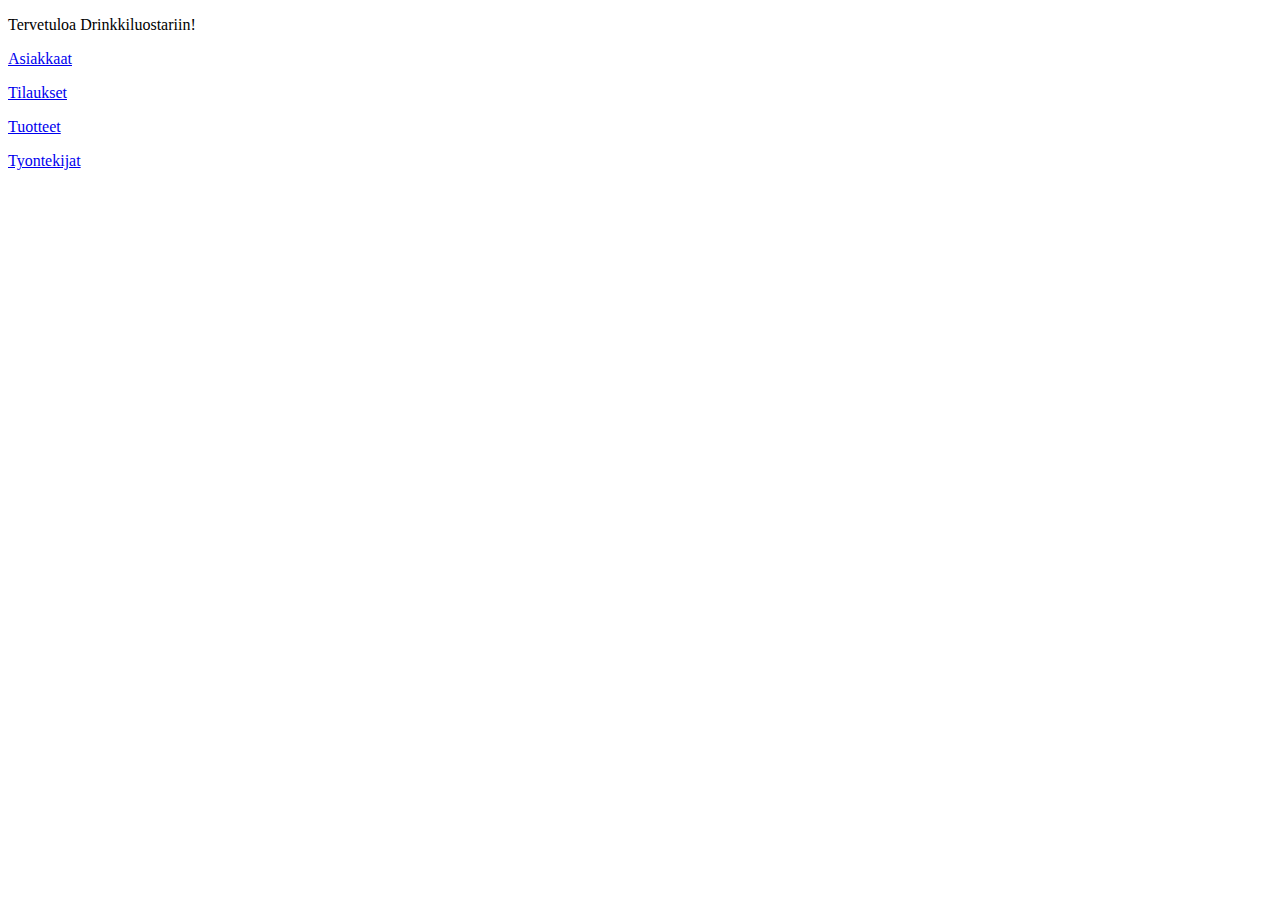
==== src/main/resources/templates/index.html @ 3a1727c8 "Start building front: Controller classes and html templates, home page ready" ====
<!DOCTYPE html>
<html xmlns:th="http://www.thymeleaf.org">
  <head>
    <title>Drinkkiluostari</title>
    <meta http-equiv="Content-Type" content="text/html; charset=UTF-8" />
    <link rel="stylesheet" type="text/css" href="/css/styles.css" />
  </head>

  <body>
    <div class="container">
      <p>Tervetuloa Drinkkiluostariin!</p>
      <p><a href="/asiakasList">Asiakkaat</a></p>
      <p><a href="/tilausList">Tilaukset</a></p>
      <p><a href="/tuoteList">Tuotteet</a></p>
      <p><a href="/tyontekijaList">Tyontekijat</a></p>
    </div>
  </body>
</html>
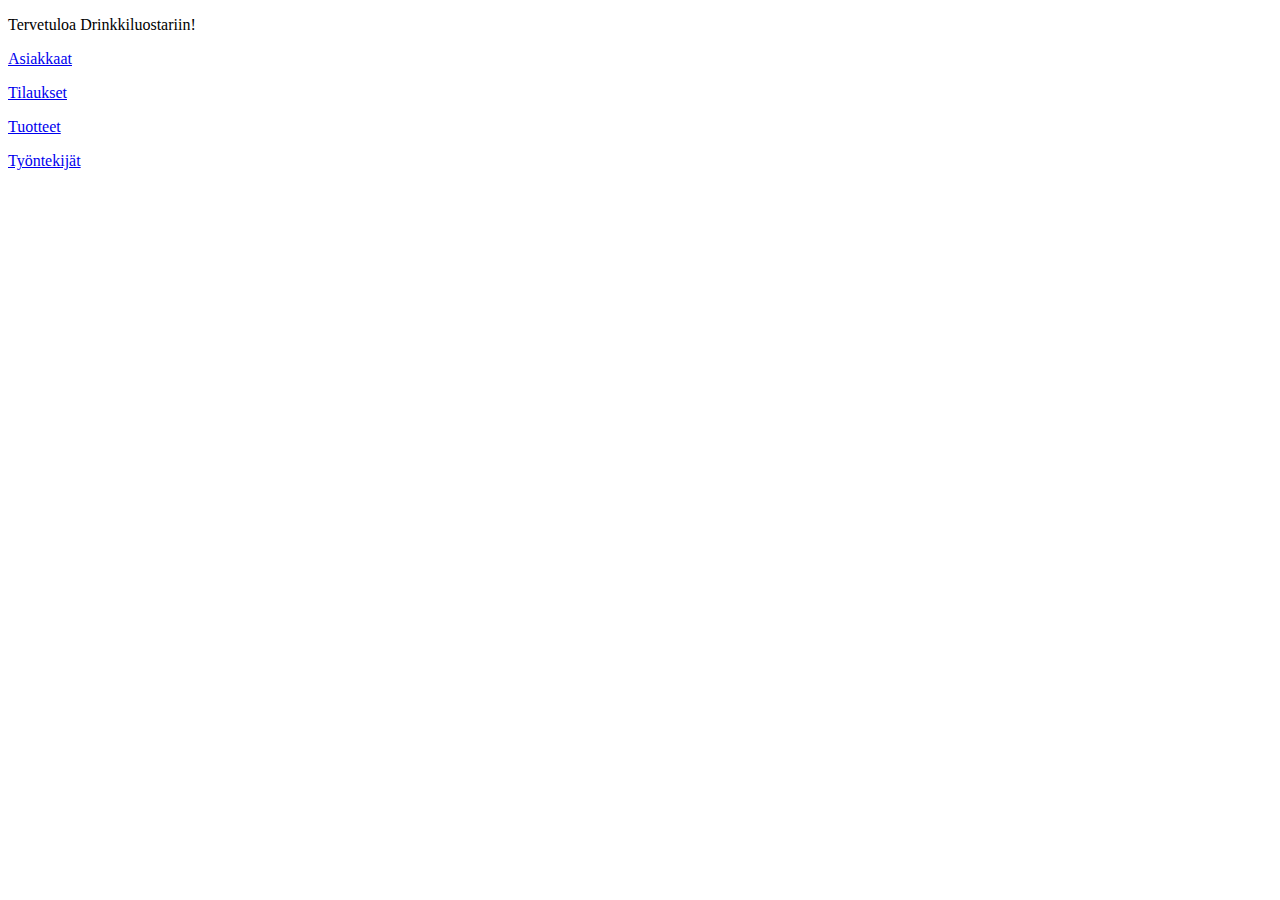
==== commit 6f6e0d23: "Finish web controllers + edit index.html + add some dependencies to pom.xml" ====
--- a/src/main/resources/templates/index.html
+++ b/src/main/resources/templates/index.html
@@ -12,7 +12,7 @@
       <p><a href="/asiakasList">Asiakkaat</a></p>
       <p><a href="/tilausList">Tilaukset</a></p>
       <p><a href="/tuoteList">Tuotteet</a></p>
-      <p><a href="/tyontekijaList">Tyontekijat</a></p>
+      <p><a href="/tyontekijaList">Työntekijät</a></p>
     </div>
   </body>
 </html>
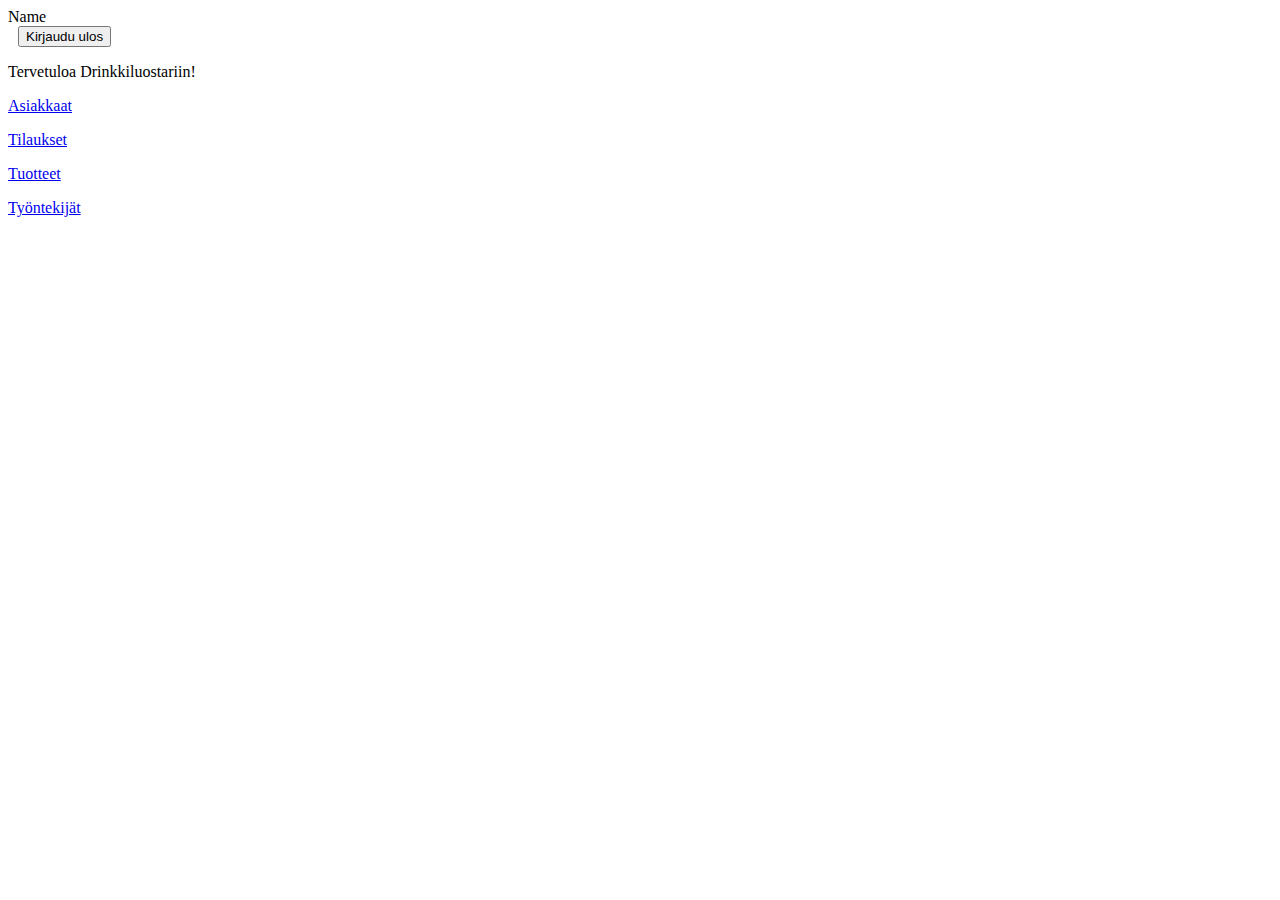
==== commit bc5b7de2: "Implement security + extensive testing on controllers and html templates + fixes to .css styling" ====
--- a/src/main/resources/templates/index.html
+++ b/src/main/resources/templates/index.html
@@ -3,8 +3,16 @@
   <head>
     <title>Drinkkiluostari</title>
     <meta http-equiv="Content-Type" content="text/html; charset=UTF-8" />
-    <link rel="stylesheet" type="text/css" href="/css/styles.css" />
+    <link rel="stylesheet" type="text/css" href="/css/index-styles.css" />
   </head>
+
+  <div class="top-right">
+        <span sec:authentication="name">Name</span>
+        <form th:action="@{/logout}" method="post" style="margin-left: 10px;">
+          <input type="submit" value="Kirjaudu ulos" />
+        </form>
+      </div>
+    </div>
 
   <body>
     <div class="container">
